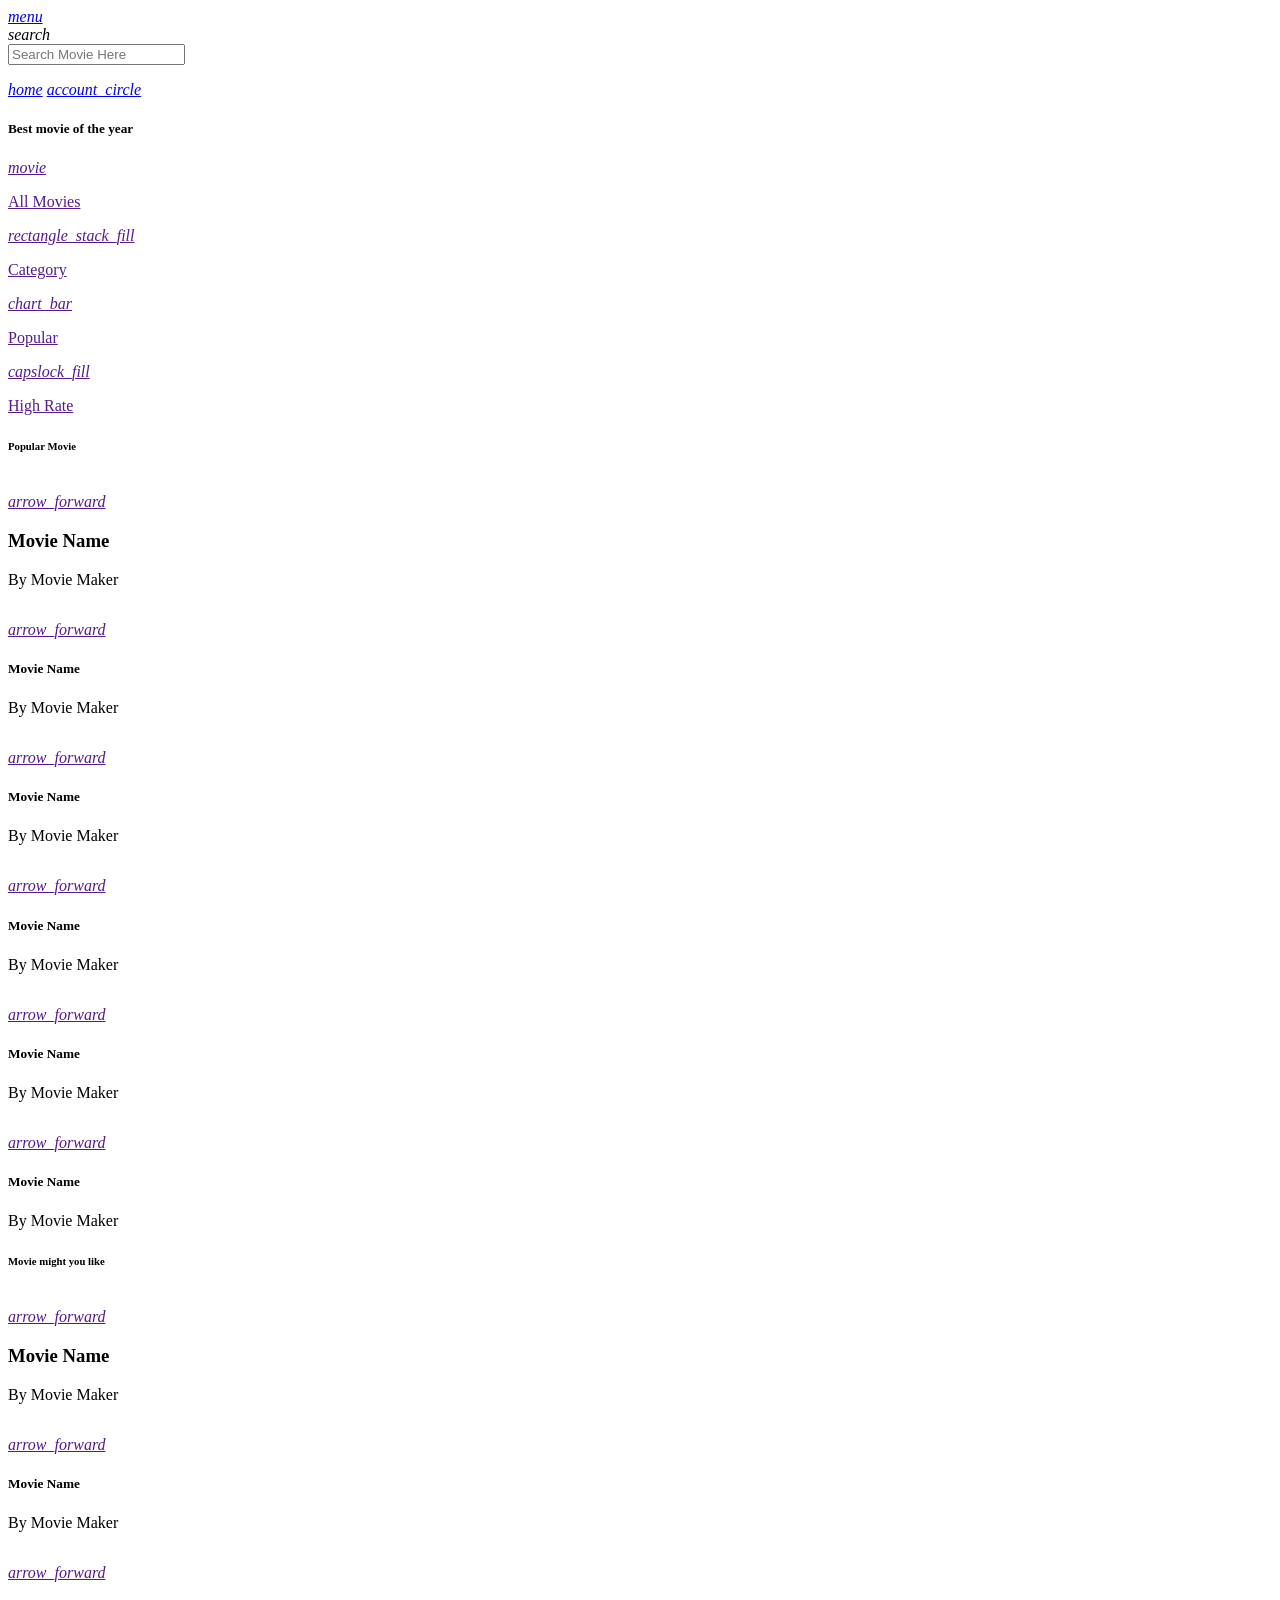
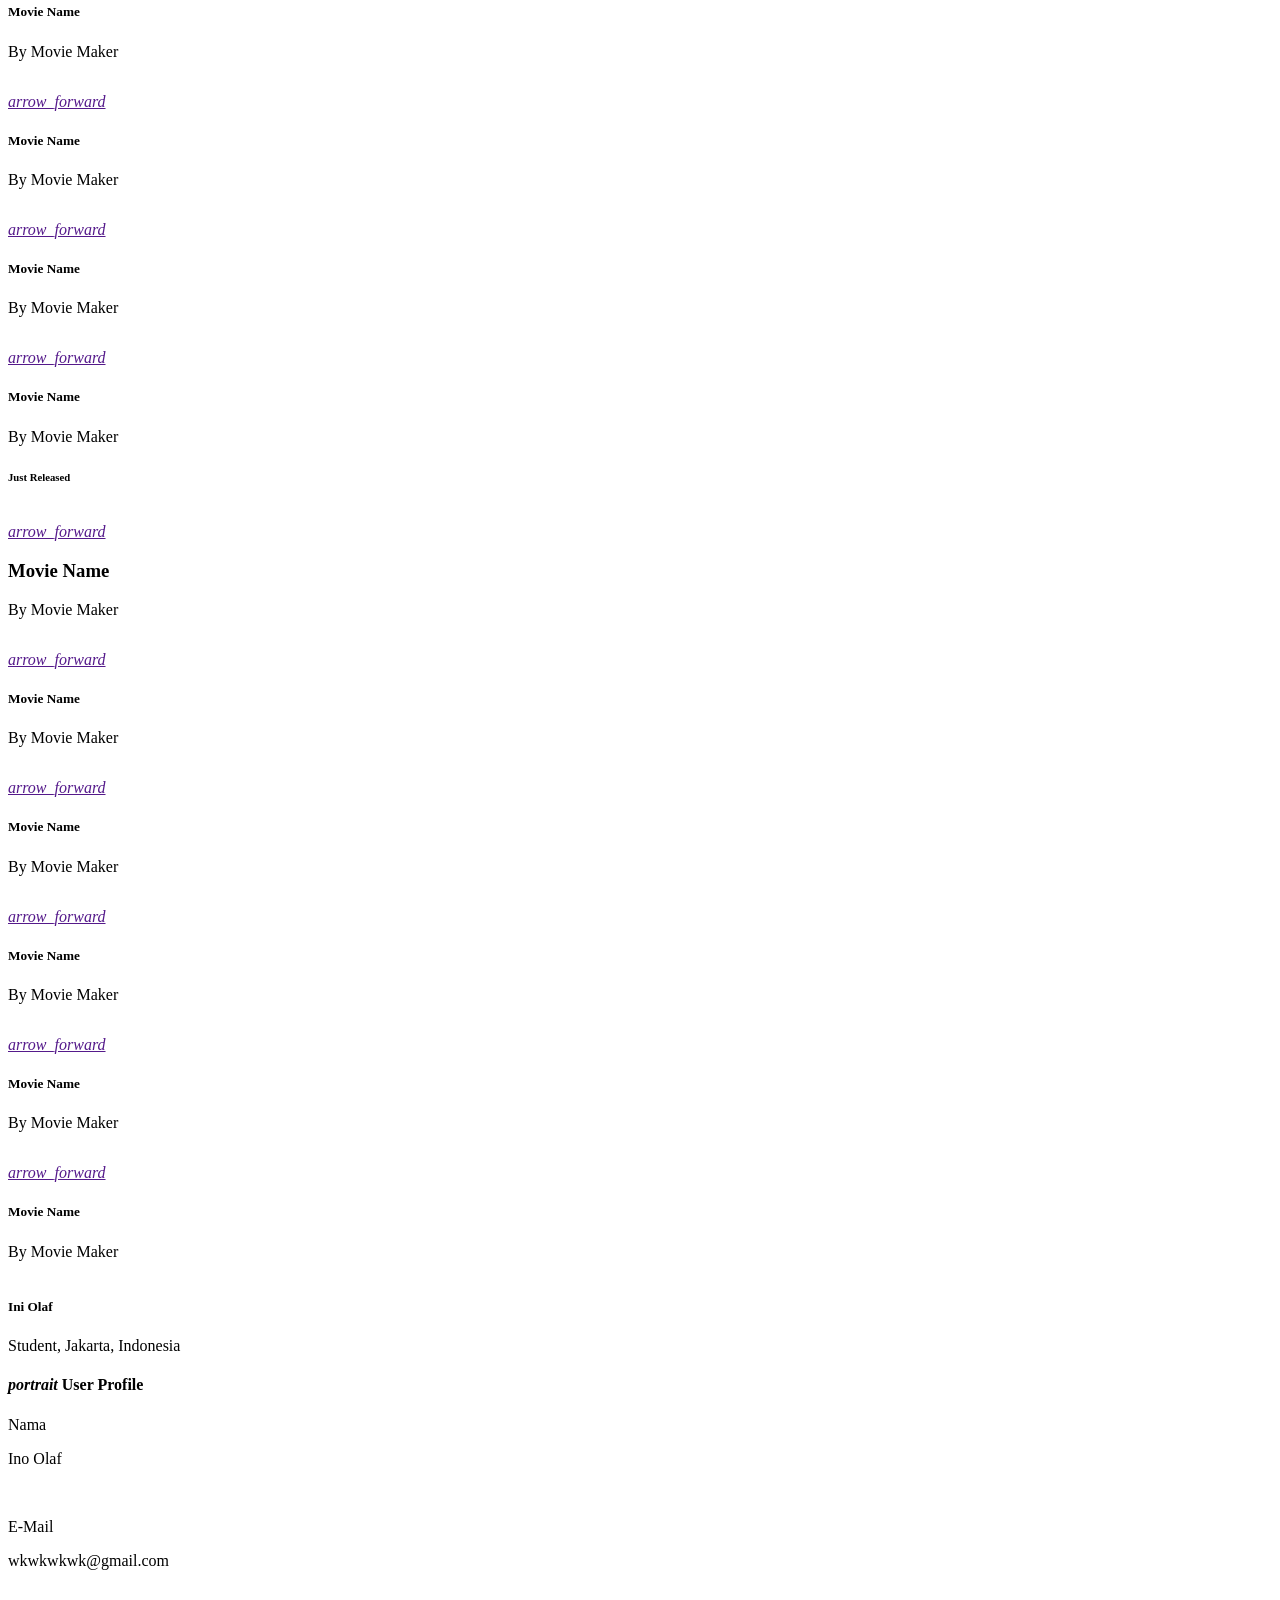
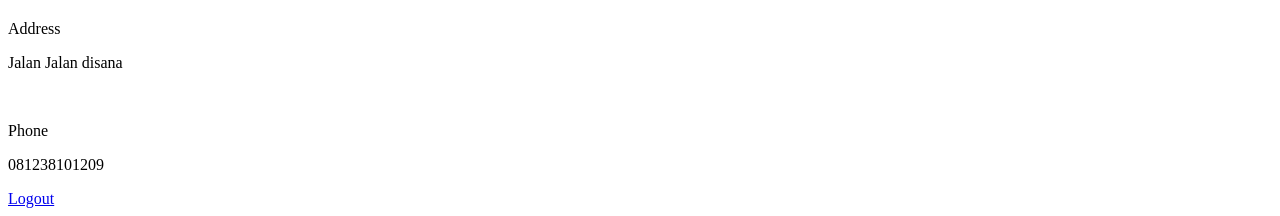
==== public/pages/home.html @ bbb671f6 "commited" ====
<body>
<div class="page page-homepage light" data-name="homepage">
    <div class="navbar">
        <div class="navbar-inner">
            <div class="left">
                <a href="#" class="link icon-only panel-open" data-panel="left">
                    <span class="new-notification"></span>
                    <i class="icon material-icons">menu</i>
                </a>
            </div>
            <div class="title"><img src="img/logo-header.png" alt="" class="header-logo"> </div>
            <div class="right">
                <a class="link icon-only searchbar-enable" data-searchbar=".searchbar-components">
                    <i class="icon material-icons">search</i>
                </a>
            </div>

            <form data-search-container=".components-list" data-search-in="a" class="searchbar searchbar-expandable searchbar-components searchbar-init">
                <div class="searchbar-inner">
                    <div class="searchbar-input-wrap">
                        <input type="search" placeholder="Search Movie Here" />
                        <i class="searchbar-icon"></i>
                        <span class="input-clear-button"></span>
                    </div>
                    <span class="searchbar-disable-button if-not-aurora"></span>
                </div>
            </form>
        </div>
    </div>
    <div class="toolbar tabbar toolbar-bottom o-visible">
        <div class="toolbar-inner o-visible tabs-max-width">
            <a href="#tab-1" class="tab-link tab-link-active"><i class="material-icons">home</i></a>
            <a href="#tab-2" class="tab-link"><i class="material-icons">account_circle</i></a>
        </div>
    </div>

    <div class="tabs">
        <div id="tab-1" class="page-content tab tab-active">
            <div class="block">
                <h5><strong>Best movie of the year</strong></h5>
                <div class="page-content" style="padding: 0px;">
                    <div data-pagination='{"el": ".swiper-pagination", "hideOnClick": true}' class="swiper-container swiper-init demo-swiper">
                      <div class="swiper-pagination"></div>
                      <div class="swiper-wrapper">
                        <a href="" class="swiper-slide text-align-center popup-open" data-popup=".best-movie">
                            <div class="swiper-slide card bg-template shadow mt-0 h-190" style="background-image: url(../img/lock.jpg);background-size: cover;"></div>
                        </a>
                        <a href="" class="swiper-slide text-align-center popup-open" data-popup=".best-movie">
                            <div class="swiper-slide card bg-template shadow mt-0 h-190" style="background-image: url(../img/lock.jpg);background-size: cover;"></div>
                        </a>
                        <a href="" class="swiper-slide text-align-center popup-open" data-popup=".best-movie">
                            <div class="swiper-slide card bg-template shadow mt-0 h-190" style="background-image: url(../img/lock.jpg);background-size: cover;"></div>
                        </a>
                        <a href="" class="swiper-slide text-align-center popup-open" data-popup=".best-movie">
                            <div class="swiper-slide card bg-template shadow mt-0 h-190" style="background-image: url(../img/lock.jpg);background-size: cover;"></div>
                        </a>
                        <a href="" class="swiper-slide text-align-center popup-open" data-popup=".best-movie">
                            <div class="swiper-slide card bg-template shadow mt-0 h-190" style="background-image: url(../img/lock.jpg);background-size: cover;"></div>
                        </a>
                      </div>
                    </div>
                  </div>
            </div>
            <div class="block">
                <div class="row">
                    <div class="swiper-container icon-slide swiper-init" data-space-between="0" data-slides-per-view="auto">
                        <div class="swiper-wrapper">
                            <a href="" class="swiper-slide text-align-center popup-open" data-popup=".movie">
                                <div class="avatar avatar-50 no-shadow border-0 link">
                                    <div class="overlay bg-template"></div>
                                    <i class="material-icons text-template">movie</i>
                                </div>
                                <p class="small mt-2">All Movies</p>
                            </a>
                            <a href="" class="swiper-slide text-align-center popup-open" data-popup=".categories">
                                <div class="avatar avatar-50 no-shadow border-0 link">
                                    <div class="overlay bg-template"></div>
                                    <i class="f7-icons">rectangle_stack_fill</i>
                                </div>
                                <p class="small mt-2">Category</p>
                            </a>
                            <a href="" class="swiper-slide text-align-center popup-open" data-popup=".popular">
                                <div class="avatar avatar-50 no-shadow border-0 link">
                                    <div class="overlay bg-template"></div>
                                    <i class="f7-icons">chart_bar</i>
                                </div>
                                <p class="small mt-2">Popular</p>
                            </a>
                            <a href="" class="swiper-slide text-align-center">
                                <div class="avatar avatar-50 no-shadow border-0 link popup-open" data-popup=".high-rate">
                                    <div class="overlay bg-template"></div>
                                    <i class="f7-icons">capslock_fill</i>
                                </div>
                                <p class="small mt-2">High Rate</p>
                            </a>
                        </div>
                        <div class="swiper-pagination"></div>
                    </div>
                </div>
            </div>
            <h6 class="block-title"><strong>Popular Movie</strong></h6>
                <div class="block">
                    <!-- Swiper -->
                    <div class="swiper-container news-slide swiper-init" data-pagination='{"el": ".swiper-pagination"}' data-space-between="20" data-slides-per-view="2">
                        <div class="swiper-wrapper">
                            <div class="swiper-slide">
                                <div class="card shadow-sm border-0 bg-dark text-white">
                                    <figure class="background">
                                        <img src="img/product2.jpg" alt="">
                                    </figure>
                                    <div class="card-content card-content-padding">
                                        <a href="" class="button button-rounded-36 shadow-sm button-fab button-fill color-default swiper-slide text-align-center popup-open" data-popup=".best-movie"><i class="material-icons md-18">arrow_forward</i></a>
                                        <h3 class="small mt-0">Movie Name</h3>
                                        <p class="text-mute small">By Movie Maker</p>
                                    </div>
                                </div>
                            </div>
                            <div class="swiper-slide">
                                <div class="card shadow-sm border-0 bg-dark text-white">
                                    <figure class="background">
                                        <img src="img/product3.jpg" alt="">
                                    </figure>
                                    <div class="card-content card-content-padding">
                                        <a href="" class="button button-rounded-36 shadow-sm button-fab button-fill color-default swiper-slide text-align-center popup-open" data-popup=".best-movie"><i class="material-icons md-18">arrow_forward</i></a>
                                        <h5 class="small mt-0">Movie Name</h5>
                                        <p class="text-mute small">By Movie Maker</p>
                                    </div>
                                </div>
                            </div>
                            <div class="swiper-slide">
                                <div class="card shadow-sm border-0 bg-dark text-white">
                                    <figure class="background">
                                        <img src="img/product2.jpg" alt="">
                                    </figure>
                                    <div class="card-content card-content-padding">
                                        <a href="" class="button button-rounded-36 shadow-sm button-fab button-fill color-default swiper-slide text-align-center popup-open" data-popup=".best-movie"><i class="material-icons md-18">arrow_forward</i></a>
                                        <h5 class="small mt-0">Movie Name</h5>
                                        <p class="text-mute small">By Movie Maker</p>
                                    </div>
                                </div>
                            </div>
                            <div class="swiper-slide">
                                <div class="card shadow-sm border-0 bg-dark text-white">
                                    <figure class="background">
                                        <img src="img/product3.jpg" alt="">
                                    </figure>
                                    <div class="card-content card-content-padding">
                                        <a href="" class="button button-rounded-36 shadow-sm button-fab button-fill color-default swiper-slide text-align-center popup-open" data-popup=".best-movie"><i class="material-icons md-18">arrow_forward</i></a>
                                        <h5 class="small mt-0">Movie Name</h5>
                                        <p class="text-mute small">By Movie Maker</p>
                                    </div>
                                </div>
                            </div>
                            <div class="swiper-slide">
                                <div class="card shadow-sm border-0 bg-dark text-white">
                                    <figure class="background">
                                        <img src="img/product2.jpg" alt="">
                                    </figure>
                                    <div class="card-content card-content-padding">
                                        <a href="" class="button button-rounded-36 shadow-sm button-fab button-fill color-default swiper-slide text-align-center popup-open" data-popup=".best-movie"><i class="material-icons md-18">arrow_forward</i></a>
                                        <h5 class="small mt-0">Movie Name</h5>
                                        <p class="text-mute small">By Movie Maker</p>
                                    </div>
                                </div>
                            </div>
                            <div class="swiper-slide">
                                <div class="card shadow-sm border-0 bg-dark text-white">
                                    <figure class="background">
                                        <img src="img/product3.jpg" alt="">
                                    </figure>
                                    <div class="card-content card-content-padding">
                                        <a href="" class="button button-rounded-36 shadow-sm button-fab button-fill color-default swiper-slide text-align-center popup-open" data-popup=".best-movie"><i class="material-icons md-18">arrow_forward</i></a>
                                        <h5 class="small mt-0">Movie Name</h5>
                                        <p class="text-mute small">By Movie Maker</p>
                                    </div>
                                </div>
                            </div>
                        </div>
                        <!-- Add Pagination -->
                        <div class="swiper-pagination"></div>
                    </div>
                </div>
            <h6 class="block-title"><strong>Movie might you like</strong></h6>
                <div class="block">
                    <!-- Swiper -->
                    <div class="swiper-container news-slide swiper-init" data-pagination='{"el": ".swiper-pagination"}' data-space-between="20" data-slides-per-view="2">
                        <div class="swiper-wrapper">
                            <div class="swiper-slide">
                                <div class="card shadow-sm border-0 bg-dark text-white">
                                    <figure class="background">
                                        <img src="img/product2.jpg" alt="">
                                    </figure>
                                    <div class="card-content card-content-padding">
                                        <a href="" class="button button-rounded-36 shadow-sm button-fab button-fill color-default swiper-slide text-align-center popup-open" data-popup=".best-movie"><i class="material-icons md-18">arrow_forward</i></a>
                                        <h3 class="small mt-0">Movie Name</h3>
                                        <p class="text-mute small">By Movie Maker</p>
                                    </div>
                                </div>
                            </div>
                            <div class="swiper-slide">
                                <div class="card shadow-sm border-0 bg-dark text-white">
                                    <figure class="background">
                                        <img src="img/product3.jpg" alt="">
                                    </figure>
                                    <div class="card-content card-content-padding">
                                        <a href="" class="button button-rounded-36 shadow-sm button-fab button-fill color-default swiper-slide text-align-center popup-open" data-popup=".best-movie"><i class="material-icons md-18">arrow_forward</i></a>
                                        <h5 class="small mt-0">Movie Name</h5>
                                        <p class="text-mute small">By Movie Maker</p>
                                    </div>
                                </div>
                            </div>
                            <div class="swiper-slide">
                                <div class="card shadow-sm border-0 bg-dark text-white">
                                    <figure class="background">
                                        <img src="img/product2.jpg" alt="">
                                    </figure>
                                    <div class="card-content card-content-padding">
                                        <a href="" class="button button-rounded-36 shadow-sm button-fab button-fill color-default swiper-slide text-align-center popup-open" data-popup=".best-movie"><i class="material-icons md-18">arrow_forward</i></a>
                                        <h5 class="small mt-0">Movie Name</h5>
                                        <p class="text-mute small">By Movie Maker</p>
                                    </div>
                                </div>
                            </div>
                            <div class="swiper-slide">
                                <div class="card shadow-sm border-0 bg-dark text-white">
                                    <figure class="background">
                                        <img src="img/product3.jpg" alt="">
                                    </figure>
                                    <div class="card-content card-content-padding">
                                        <a href="" class="button button-rounded-36 shadow-sm button-fab button-fill color-default swiper-slide text-align-center popup-open" data-popup=".best-movie"><i class="material-icons md-18">arrow_forward</i></a>
                                        <h5 class="small mt-0">Movie Name</h5>
                                        <p class="text-mute small">By Movie Maker</p>
                                    </div>
                                </div>
                            </div>
                            <div class="swiper-slide">
                                <div class="card shadow-sm border-0 bg-dark text-white">
                                    <figure class="background">
                                        <img src="img/product2.jpg" alt="">
                                    </figure>
                                    <div class="card-content card-content-padding">
                                        <a href="" class="button button-rounded-36 shadow-sm button-fab button-fill color-default swiper-slide text-align-center popup-open" data-popup=".best-movie"><i class="material-icons md-18">arrow_forward</i></a>
                                        <h5 class="small mt-0">Movie Name</h5>
                                        <p class="text-mute small">By Movie Maker</p>
                                    </div>
                                </div>
                            </div>
                            <div class="swiper-slide">
                                <div class="card shadow-sm border-0 bg-dark text-white">
                                    <figure class="background">
                                        <img src="img/product3.jpg" alt="">
                                    </figure>
                                    <div class="card-content card-content-padding">
                                        <a href="" class="button button-rounded-36 shadow-sm button-fab button-fill color-default swiper-slide text-align-center popup-open" data-popup=".best-movie"><i class="material-icons md-18">arrow_forward</i></a>
                                        <h5 class="small mt-0">Movie Name</h5>
                                        <p class="text-mute small">By Movie Maker</p>
                                    </div>
                                </div>
                            </div>
                        </div>
                        <!-- Add Pagination -->
                        <div class="swiper-pagination"></div>
                    </div>
                </div>
            <h6 class="block-title"><strong>Just Released</strong></h6>
            <div class="block">
                <!-- Swiper -->
                <div class="swiper-container news-slide swiper-init" data-pagination='{"el": ".swiper-pagination"}' data-space-between="20" data-slides-per-view="2">
                    <div class="swiper-wrapper">
                        <div class="swiper-slide">
                            <div class="card shadow-sm border-0 bg-dark text-white">
                                <figure class="background">
                                    <img src="img/product2.jpg" alt="">
                                </figure>
                                <div class="card-content card-content-padding">
                                    <a href="" class="button button-rounded-36 shadow-sm button-fab button-fill color-default swiper-slide text-align-center popup-open" data-popup=".best-movie"><i class="material-icons md-18">arrow_forward</i></a>
                                    <h3 class="small mt-0">Movie Name</h3>
                                    <p class="text-mute small">By Movie Maker</p>
                                </div>
                            </div>
                        </div>
                        <div class="swiper-slide">
                            <div class="card shadow-sm border-0 bg-dark text-white">
                                <figure class="background">
                                    <img src="img/product3.jpg" alt="">
                                </figure>
                                <div class="card-content card-content-padding">
                                    <a href="" class="button button-rounded-36 shadow-sm button-fab button-fill color-default swiper-slide text-align-center popup-open" data-popup=".best-movie"><i class="material-icons md-18">arrow_forward</i></a>
                                    <h5 class="small mt-0">Movie Name</h5>
                                    <p class="text-mute small">By Movie Maker</p>
                                </div>
                            </div>
                        </div>
                        <div class="swiper-slide">
                            <div class="card shadow-sm border-0 bg-dark text-white">
                                <figure class="background">
                                    <img src="img/product2.jpg" alt="">
                                </figure>
                                <div class="card-content card-content-padding">
                                    <a href="" class="button button-rounded-36 shadow-sm button-fab button-fill color-default swiper-slide text-align-center popup-open" data-popup=".best-movie"><i class="material-icons md-18">arrow_forward</i></a>
                                    <h5 class="small mt-0">Movie Name</h5>
                                    <p class="text-mute small">By Movie Maker</p>
                                </div>
                            </div>
                        </div>
                        <div class="swiper-slide">
                            <div class="card shadow-sm border-0 bg-dark text-white">
                                <figure class="background">
                                    <img src="img/product3.jpg" alt="">
                                </figure>
                                <div class="card-content card-content-padding">
                                    <a href="" class="button button-rounded-36 shadow-sm button-fab button-fill color-default swiper-slide text-align-center popup-open" data-popup=".best-movie"><i class="material-icons md-18">arrow_forward</i></a>
                                    <h5 class="small mt-0">Movie Name</h5>
                                    <p class="text-mute small">By Movie Maker</p>
                                </div>
                            </div>
                        </div>
                        <div class="swiper-slide">
                            <div class="card shadow-sm border-0 bg-dark text-white">
                                <figure class="background">
                                    <img src="img/product2.jpg" alt="">
                                </figure>
                                <div class="card-content card-content-padding">
                                    <a href="" class="button button-rounded-36 shadow-sm button-fab button-fill color-default swiper-slide text-align-center popup-open" data-popup=".best-movie"><i class="material-icons md-18">arrow_forward</i></a>
                                    <h5 class="small mt-0">Movie Name</h5>
                                    <p class="text-mute small">By Movie Maker</p>
                                </div>
                            </div>
                        </div>
                        <div class="swiper-slide">
                            <div class="card shadow-sm border-0 bg-dark text-white">
                                <figure class="background">
                                    <img src="img/product3.jpg" alt="">
                                </figure>
                                <div class="card-content card-content-padding">
                                    <a href="" class="button button-rounded-36 shadow-sm button-fab button-fill color-default swiper-slide text-align-center popup-open" data-popup=".best-movie"><i class="material-icons md-18">arrow_forward</i></a>
                                    <h5 class="small mt-0">Movie Name</h5>
                                    <p class="text-mute small">By Movie Maker</p>
                                </div>
                            </div>
                        </div>
                    </div>
                    <!-- Add Pagination -->
                    <div class="swiper-pagination"></div>
                </div>
            </div>
        </div>
        <div id="tab-2" class="page-content tab">
            <div class="block">
                <div class="card bg-template shadow mt-4 h-190">
                    <div class="card-content card-content-padding">
                        <div class="row">
                            <div class="col-auto">
                                <figure class="avatar avatar-60"><img src="img/user1.png" alt=""></figure>
                            </div>
                            <div class="col pl-0 align-self-center">
                                <h5 class="mb-1 mt-0">Ini Olaf</h5>
                                <p class="text-mute small my-0">Student, Jakarta, Indonesia</p>
                            </div>
                        </div>
                    </div>
                </div>
            </div>
            <div class="block top-124">
                <div class="card mb-0 shadow">
                    <div class="card-content border-bottom">
                        <div class="row">
                            <div class="col"></div>
                            <div class="col-auto">
                                <h4><i class="material-icons">portrait</i> User Profile</h4>
                            </div>
                            <div class="col"></div>
                        </div>
                    </div>
                    <div class="card-content card-content-padding bg-none">
                        <div class="row">
                            <div class="col text-align-left">
                                <p>Nama</p>
                            </div>
                            <div class="col border-left-dotted">
                                <p>Ino Olaf</p>
                            </div>
                        </div>
                        <br>
                        <div class="row">
                            <div class="col text-align-left">
                                <p>E-Mail</p>
                            </div>
                            <div class="col border-left-dotted">
                                <p>wkwkwkwk@gmail.com</p>
                            </div>
                        </div>
                        <br>
                        <div class="row">
                            <div class="col text-align-left">
                                <p>Address</p>
                            </div>
                            <div class="col border-left-dotted">
                                <p>Jalan Jalan disana</p>
                            </div>
                        </div>
                        <br>
                        <div class="row">
                            <div class="col text-align-left">
                                <p>Phone</p>
                            </div>
                            <div class="col border-left-dotted">
                                <p>081238101209</p>
                            </div>
                        </div>
                    </div>
                </div>
            </div>
            <div class="block">
                <a href="/signin/" class="button button-raised button-fill button-large button-round color-default">Logout</a>
            </div>
        </div>
    </div>
</div>
</body>
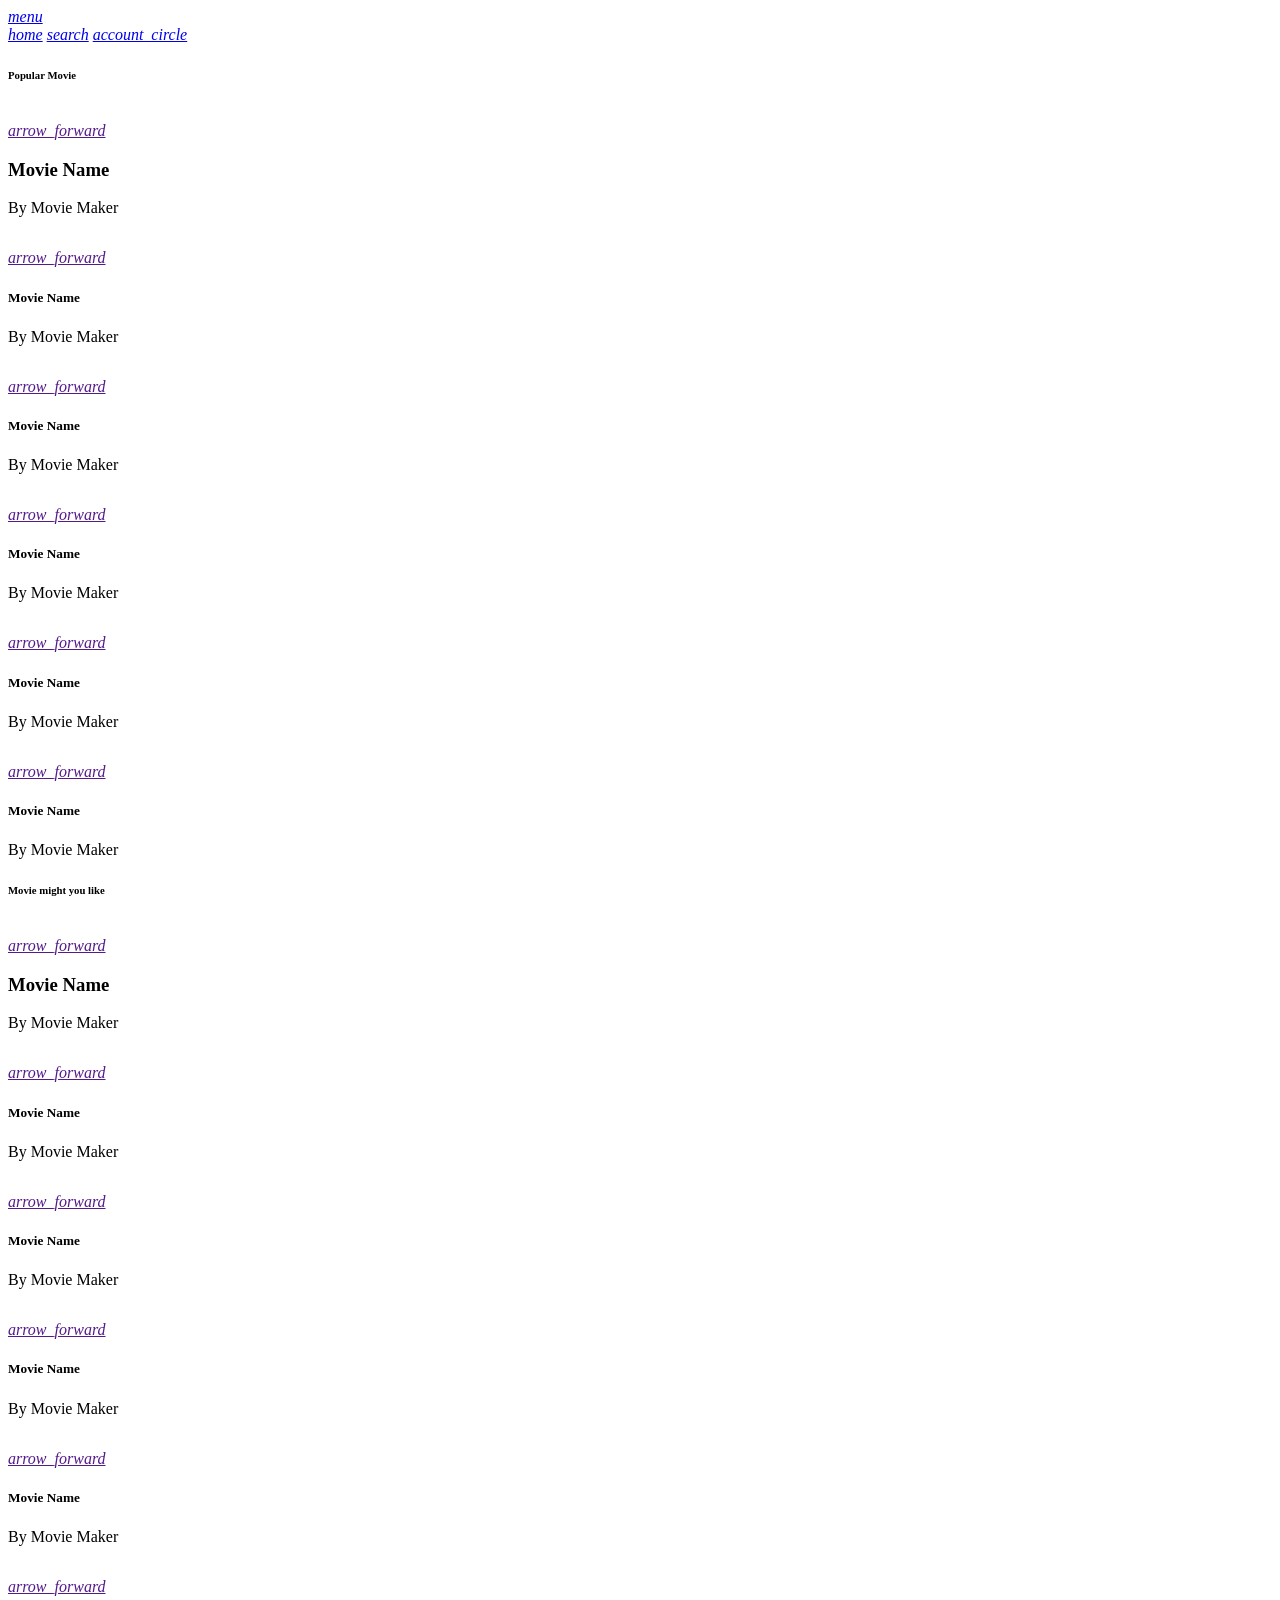
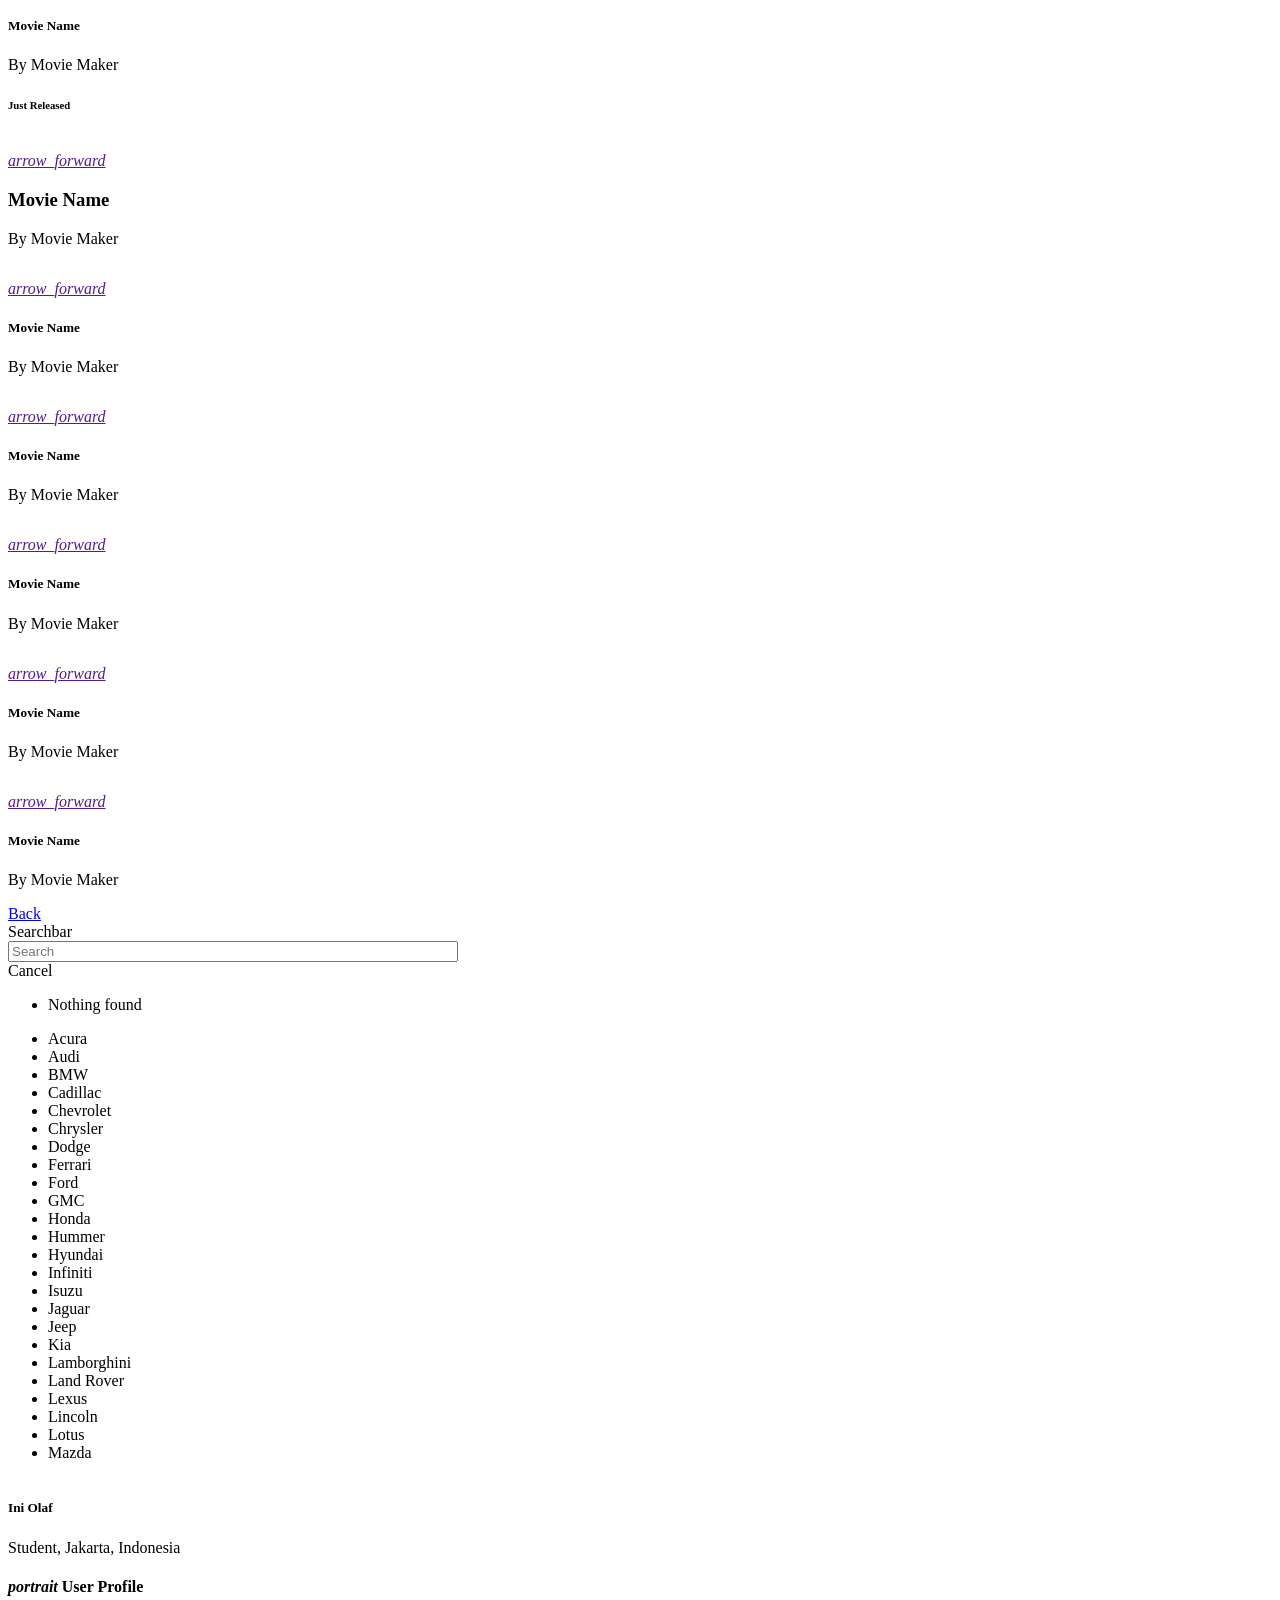
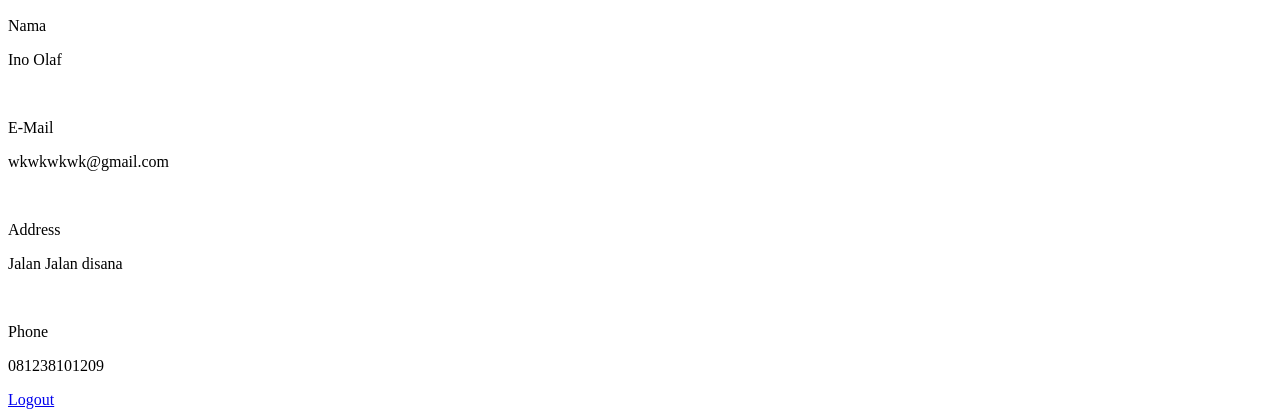
==== commit 43873960: "commited" ====
--- a/public/pages/home.html
+++ b/public/pages/home.html
@@ -1,3 +1,4 @@
+
 <body>
 <div class="page page-homepage light" data-name="homepage">
     <div class="navbar">
@@ -9,94 +10,25 @@
                 </a>
             </div>
             <div class="title"><img src="img/logo-header.png" alt="" class="header-logo"> </div>
-            <div class="right">
-                <a class="link icon-only searchbar-enable" data-searchbar=".searchbar-components">
-                    <i class="icon material-icons">search</i>
-                </a>
-            </div>
-
-            <form data-search-container=".components-list" data-search-in="a" class="searchbar searchbar-expandable searchbar-components searchbar-init">
-                <div class="searchbar-inner">
-                    <div class="searchbar-input-wrap">
-                        <input type="search" placeholder="Search Movie Here" />
-                        <i class="searchbar-icon"></i>
-                        <span class="input-clear-button"></span>
-                    </div>
-                    <span class="searchbar-disable-button if-not-aurora"></span>
-                </div>
-            </form>
+            
         </div>
     </div>
     <div class="toolbar tabbar toolbar-bottom o-visible">
         <div class="toolbar-inner o-visible tabs-max-width">
             <a href="#tab-1" class="tab-link tab-link-active"><i class="material-icons">home</i></a>
-            <a href="#tab-2" class="tab-link"><i class="material-icons">account_circle</i></a>
+            <a href="#tab-2" class="tab-link"><i class="material-icons">search</i></a>
+            <a href="#tab-3" class="tab-link"><i class="material-icons">account_circle</i></a>
         </div>
     </div>
 
     <div class="tabs">
         <div id="tab-1" class="page-content tab tab-active">
             <div class="block">
-                <h5><strong>Best movie of the year</strong></h5>
                 <div class="page-content" style="padding: 0px;">
-                    <div data-pagination='{"el": ".swiper-pagination", "hideOnClick": true}' class="swiper-container swiper-init demo-swiper">
-                      <div class="swiper-pagination"></div>
-                      <div class="swiper-wrapper">
                         <a href="" class="swiper-slide text-align-center popup-open" data-popup=".best-movie">
-                            <div class="swiper-slide card bg-template shadow mt-0 h-190" style="background-image: url(../img/lock.jpg);background-size: cover;"></div>
+                            <div class="swiper-slide card bg-template shadow pt-0 h-190" style="background-image: url(../img/lock.jpg);background-size: cover;"></div>
                         </a>
-                        <a href="" class="swiper-slide text-align-center popup-open" data-popup=".best-movie">
-                            <div class="swiper-slide card bg-template shadow mt-0 h-190" style="background-image: url(../img/lock.jpg);background-size: cover;"></div>
-                        </a>
-                        <a href="" class="swiper-slide text-align-center popup-open" data-popup=".best-movie">
-                            <div class="swiper-slide card bg-template shadow mt-0 h-190" style="background-image: url(../img/lock.jpg);background-size: cover;"></div>
-                        </a>
-                        <a href="" class="swiper-slide text-align-center popup-open" data-popup=".best-movie">
-                            <div class="swiper-slide card bg-template shadow mt-0 h-190" style="background-image: url(../img/lock.jpg);background-size: cover;"></div>
-                        </a>
-                        <a href="" class="swiper-slide text-align-center popup-open" data-popup=".best-movie">
-                            <div class="swiper-slide card bg-template shadow mt-0 h-190" style="background-image: url(../img/lock.jpg);background-size: cover;"></div>
-                        </a>
-                      </div>
-                    </div>
                   </div>
-            </div>
-            <div class="block">
-                <div class="row">
-                    <div class="swiper-container icon-slide swiper-init" data-space-between="0" data-slides-per-view="auto">
-                        <div class="swiper-wrapper">
-                            <a href="" class="swiper-slide text-align-center popup-open" data-popup=".movie">
-                                <div class="avatar avatar-50 no-shadow border-0 link">
-                                    <div class="overlay bg-template"></div>
-                                    <i class="material-icons text-template">movie</i>
-                                </div>
-                                <p class="small mt-2">All Movies</p>
-                            </a>
-                            <a href="" class="swiper-slide text-align-center popup-open" data-popup=".categories">
-                                <div class="avatar avatar-50 no-shadow border-0 link">
-                                    <div class="overlay bg-template"></div>
-                                    <i class="f7-icons">rectangle_stack_fill</i>
-                                </div>
-                                <p class="small mt-2">Category</p>
-                            </a>
-                            <a href="" class="swiper-slide text-align-center popup-open" data-popup=".popular">
-                                <div class="avatar avatar-50 no-shadow border-0 link">
-                                    <div class="overlay bg-template"></div>
-                                    <i class="f7-icons">chart_bar</i>
-                                </div>
-                                <p class="small mt-2">Popular</p>
-                            </a>
-                            <a href="" class="swiper-slide text-align-center">
-                                <div class="avatar avatar-50 no-shadow border-0 link popup-open" data-popup=".high-rate">
-                                    <div class="overlay bg-template"></div>
-                                    <i class="f7-icons">capslock_fill</i>
-                                </div>
-                                <p class="small mt-2">High Rate</p>
-                            </a>
-                        </div>
-                        <div class="swiper-pagination"></div>
-                    </div>
-                </div>
             </div>
             <h6 class="block-title"><strong>Popular Movie</strong></h6>
                 <div class="block">
@@ -108,8 +40,9 @@
                                     <figure class="background">
                                         <img src="img/product2.jpg" alt="">
                                     </figure>
-                                    <div class="card-content card-content-padding">
-                                        <a href="" class="button button-rounded-36 shadow-sm button-fab button-fill color-default swiper-slide text-align-center popup-open" data-popup=".best-movie"><i class="material-icons md-18">arrow_forward</i></a>
+                                    <!-- button button-rounded-36 shadow-sm button-fab button-fill color-default -->
+                                    <div class="card-content card-content-padding">
+                                        <a href="" class="button button-rounded-36 button-fab shadow-sm button-fill color-default popup-open" data-popup=".best-movie"><i class="material-icons md-18">arrow_forward</i></a>
                                         <h3 class="small mt-0">Movie Name</h3>
                                         <p class="text-mute small">By Movie Maker</p>
                                     </div>
@@ -121,7 +54,7 @@
                                         <img src="img/product3.jpg" alt="">
                                     </figure>
                                     <div class="card-content card-content-padding">
-                                        <a href="" class="button button-rounded-36 shadow-sm button-fab button-fill color-default swiper-slide text-align-center popup-open" data-popup=".best-movie"><i class="material-icons md-18">arrow_forward</i></a>
+                                        <a href="" class="button button-rounded-36 shadow-sm button-fab button-fill color-default text-align-center popup-open" data-popup=".best-movie"><i class="material-icons md-18">arrow_forward</i></a>
                                         <h5 class="small mt-0">Movie Name</h5>
                                         <p class="text-mute small">By Movie Maker</p>
                                     </div>
@@ -133,7 +66,7 @@
                                         <img src="img/product2.jpg" alt="">
                                     </figure>
                                     <div class="card-content card-content-padding">
-                                        <a href="" class="button button-rounded-36 shadow-sm button-fab button-fill color-default swiper-slide text-align-center popup-open" data-popup=".best-movie"><i class="material-icons md-18">arrow_forward</i></a>
+                                        <a href="" class="button button-rounded-36 shadow-sm button-fab button-fill color-default text-align-center popup-open" data-popup=".best-movie"><i class="material-icons md-18">arrow_forward</i></a>
                                         <h5 class="small mt-0">Movie Name</h5>
                                         <p class="text-mute small">By Movie Maker</p>
                                     </div>
@@ -145,7 +78,7 @@
                                         <img src="img/product3.jpg" alt="">
                                     </figure>
                                     <div class="card-content card-content-padding">
-                                        <a href="" class="button button-rounded-36 shadow-sm button-fab button-fill color-default swiper-slide text-align-center popup-open" data-popup=".best-movie"><i class="material-icons md-18">arrow_forward</i></a>
+                                        <a href="" class="button button-rounded-36 shadow-sm button-fab button-fill color-default text-align-center popup-open" data-popup=".best-movie"><i class="material-icons md-18">arrow_forward</i></a>
                                         <h5 class="small mt-0">Movie Name</h5>
                                         <p class="text-mute small">By Movie Maker</p>
                                     </div>
@@ -157,7 +90,7 @@
                                         <img src="img/product2.jpg" alt="">
                                     </figure>
                                     <div class="card-content card-content-padding">
-                                        <a href="" class="button button-rounded-36 shadow-sm button-fab button-fill color-default swiper-slide text-align-center popup-open" data-popup=".best-movie"><i class="material-icons md-18">arrow_forward</i></a>
+                                        <a href="" class="button button-rounded-36 shadow-sm button-fab button-fill color-default text-align-center popup-open" data-popup=".best-movie"><i class="material-icons md-18">arrow_forward</i></a>
                                         <h5 class="small mt-0">Movie Name</h5>
                                         <p class="text-mute small">By Movie Maker</p>
                                     </div>
@@ -169,7 +102,7 @@
                                         <img src="img/product3.jpg" alt="">
                                     </figure>
                                     <div class="card-content card-content-padding">
-                                        <a href="" class="button button-rounded-36 shadow-sm button-fab button-fill color-default swiper-slide text-align-center popup-open" data-popup=".best-movie"><i class="material-icons md-18">arrow_forward</i></a>
+                                        <a href="" class="button button-rounded-36 shadow-sm button-fab button-fill color-default text-align-center popup-open" data-popup=".best-movie"><i class="material-icons md-18">arrow_forward</i></a>
                                         <h5 class="small mt-0">Movie Name</h5>
                                         <p class="text-mute small">By Movie Maker</p>
                                     </div>
@@ -191,7 +124,7 @@
                                         <img src="img/product2.jpg" alt="">
                                     </figure>
                                     <div class="card-content card-content-padding">
-                                        <a href="" class="button button-rounded-36 shadow-sm button-fab button-fill color-default swiper-slide text-align-center popup-open" data-popup=".best-movie"><i class="material-icons md-18">arrow_forward</i></a>
+                                        <a href="" class="button button-rounded-36 shadow-sm button-fab button-fill color-default text-align-center popup-open" data-popup=".best-movie"><i class="material-icons md-18">arrow_forward</i></a>
                                         <h3 class="small mt-0">Movie Name</h3>
                                         <p class="text-mute small">By Movie Maker</p>
                                     </div>
@@ -203,7 +136,7 @@
                                         <img src="img/product3.jpg" alt="">
                                     </figure>
                                     <div class="card-content card-content-padding">
-                                        <a href="" class="button button-rounded-36 shadow-sm button-fab button-fill color-default swiper-slide text-align-center popup-open" data-popup=".best-movie"><i class="material-icons md-18">arrow_forward</i></a>
+                                        <a href="" class="button button-rounded-36 shadow-sm button-fab button-fill color-default text-align-center popup-open" data-popup=".best-movie"><i class="material-icons md-18">arrow_forward</i></a>
                                         <h5 class="small mt-0">Movie Name</h5>
                                         <p class="text-mute small">By Movie Maker</p>
                                     </div>
@@ -215,7 +148,7 @@
                                         <img src="img/product2.jpg" alt="">
                                     </figure>
                                     <div class="card-content card-content-padding">
-                                        <a href="" class="button button-rounded-36 shadow-sm button-fab button-fill color-default swiper-slide text-align-center popup-open" data-popup=".best-movie"><i class="material-icons md-18">arrow_forward</i></a>
+                                        <a href="" class="button button-rounded-36 shadow-sm button-fab button-fill color-default text-align-center popup-open" data-popup=".best-movie"><i class="material-icons md-18">arrow_forward</i></a>
                                         <h5 class="small mt-0">Movie Name</h5>
                                         <p class="text-mute small">By Movie Maker</p>
                                     </div>
@@ -227,7 +160,7 @@
                                         <img src="img/product3.jpg" alt="">
                                     </figure>
                                     <div class="card-content card-content-padding">
-                                        <a href="" class="button button-rounded-36 shadow-sm button-fab button-fill color-default swiper-slide text-align-center popup-open" data-popup=".best-movie"><i class="material-icons md-18">arrow_forward</i></a>
+                                        <a href="" class="button button-rounded-36 shadow-sm button-fab button-fill color-default text-align-center popup-open" data-popup=".best-movie"><i class="material-icons md-18">arrow_forward</i></a>
                                         <h5 class="small mt-0">Movie Name</h5>
                                         <p class="text-mute small">By Movie Maker</p>
                                     </div>
@@ -239,7 +172,7 @@
                                         <img src="img/product2.jpg" alt="">
                                     </figure>
                                     <div class="card-content card-content-padding">
-                                        <a href="" class="button button-rounded-36 shadow-sm button-fab button-fill color-default swiper-slide text-align-center popup-open" data-popup=".best-movie"><i class="material-icons md-18">arrow_forward</i></a>
+                                        <a href="" class="button button-rounded-36 shadow-sm button-fab button-fill color-default text-align-center popup-open" data-popup=".best-movie"><i class="material-icons md-18">arrow_forward</i></a>
                                         <h5 class="small mt-0">Movie Name</h5>
                                         <p class="text-mute small">By Movie Maker</p>
                                     </div>
@@ -251,7 +184,7 @@
                                         <img src="img/product3.jpg" alt="">
                                     </figure>
                                     <div class="card-content card-content-padding">
-                                        <a href="" class="button button-rounded-36 shadow-sm button-fab button-fill color-default swiper-slide text-align-center popup-open" data-popup=".best-movie"><i class="material-icons md-18">arrow_forward</i></a>
+                                        <a href="" class="button button-rounded-36 shadow-sm button-fab button-fill color-default text-align-center popup-open" data-popup=".best-movie"><i class="material-icons md-18">arrow_forward</i></a>
                                         <h5 class="small mt-0">Movie Name</h5>
                                         <p class="text-mute small">By Movie Maker</p>
                                     </div>
@@ -273,7 +206,7 @@
                                     <img src="img/product2.jpg" alt="">
                                 </figure>
                                 <div class="card-content card-content-padding">
-                                    <a href="" class="button button-rounded-36 shadow-sm button-fab button-fill color-default swiper-slide text-align-center popup-open" data-popup=".best-movie"><i class="material-icons md-18">arrow_forward</i></a>
+                                    <a href="" class="button button-rounded-36 shadow-sm button-fab button-fill color-default text-align-center popup-open" data-popup=".best-movie"><i class="material-icons md-18">arrow_forward</i></a>
                                     <h3 class="small mt-0">Movie Name</h3>
                                     <p class="text-mute small">By Movie Maker</p>
                                 </div>
@@ -285,7 +218,7 @@
                                     <img src="img/product3.jpg" alt="">
                                 </figure>
                                 <div class="card-content card-content-padding">
-                                    <a href="" class="button button-rounded-36 shadow-sm button-fab button-fill color-default swiper-slide text-align-center popup-open" data-popup=".best-movie"><i class="material-icons md-18">arrow_forward</i></a>
+                                    <a href="" class="button button-rounded-36 shadow-sm button-fab button-fill color-default text-align-center popup-open" data-popup=".best-movie"><i class="material-icons md-18">arrow_forward</i></a>
                                     <h5 class="small mt-0">Movie Name</h5>
                                     <p class="text-mute small">By Movie Maker</p>
                                 </div>
@@ -297,7 +230,7 @@
                                     <img src="img/product2.jpg" alt="">
                                 </figure>
                                 <div class="card-content card-content-padding">
-                                    <a href="" class="button button-rounded-36 shadow-sm button-fab button-fill color-default swiper-slide text-align-center popup-open" data-popup=".best-movie"><i class="material-icons md-18">arrow_forward</i></a>
+                                    <a href="" class="button button-rounded-36 shadow-sm button-fab button-fill color-default text-align-center popup-open" data-popup=".best-movie"><i class="material-icons md-18">arrow_forward</i></a>
                                     <h5 class="small mt-0">Movie Name</h5>
                                     <p class="text-mute small">By Movie Maker</p>
                                 </div>
@@ -309,7 +242,7 @@
                                     <img src="img/product3.jpg" alt="">
                                 </figure>
                                 <div class="card-content card-content-padding">
-                                    <a href="" class="button button-rounded-36 shadow-sm button-fab button-fill color-default swiper-slide text-align-center popup-open" data-popup=".best-movie"><i class="material-icons md-18">arrow_forward</i></a>
+                                    <a href="" class="button button-rounded-36 shadow-sm button-fab button-fill color-default text-align-center popup-open" data-popup=".best-movie"><i class="material-icons md-18">arrow_forward</i></a>
                                     <h5 class="small mt-0">Movie Name</h5>
                                     <p class="text-mute small">By Movie Maker</p>
                                 </div>
@@ -321,7 +254,7 @@
                                     <img src="img/product2.jpg" alt="">
                                 </figure>
                                 <div class="card-content card-content-padding">
-                                    <a href="" class="button button-rounded-36 shadow-sm button-fab button-fill color-default swiper-slide text-align-center popup-open" data-popup=".best-movie"><i class="material-icons md-18">arrow_forward</i></a>
+                                    <a href="" class="button button-rounded-36 shadow-sm button-fab button-fill color-default text-align-center popup-open" data-popup=".best-movie"><i class="material-icons md-18">arrow_forward</i></a>
                                     <h5 class="small mt-0">Movie Name</h5>
                                     <p class="text-mute small">By Movie Maker</p>
                                 </div>
@@ -333,7 +266,7 @@
                                     <img src="img/product3.jpg" alt="">
                                 </figure>
                                 <div class="card-content card-content-padding">
-                                    <a href="" class="button button-rounded-36 shadow-sm button-fab button-fill color-default swiper-slide text-align-center popup-open" data-popup=".best-movie"><i class="material-icons md-18">arrow_forward</i></a>
+                                    <a href="" class="button button-rounded-36 shadow-sm button-fab button-fill color-default text-align-center popup-open" data-popup=".best-movie"><i class="material-icons md-18">arrow_forward</i></a>
                                     <h5 class="small mt-0">Movie Name</h5>
                                     <p class="text-mute small">By Movie Maker</p>
                                 </div>
@@ -346,6 +279,169 @@
             </div>
         </div>
         <div id="tab-2" class="page-content tab">
+            <div class="page light">
+        <div class="navbar">
+            <div class="navbar-bg"></div>
+            <div class="navbar-inner sliding">
+            <div class="left">
+                <a href="#" class="link back">
+                <i class="icon icon-back"></i>
+                <span class="if-not-md">Back</span>
+                </a>
+            </div>
+            <div class="title">Searchbar</div>
+            <div class="subnavbar">
+                <form data-search-container=".search-list" data-search-in=".item-title" class="searchbar searchbar-init">
+                <div class="searchbar-inner">
+                    <div class="searchbar-input-wrap">
+                    <input type="search" placeholder="Search" style="width: 50vh;"/>
+                    <i class="searchbar-icon"></i>
+                    <span class="input-clear-button"></span>
+                    </div>
+                    <span class="searchbar-disable-button if-not-aurora">Cancel</span>
+                </div>
+                </form>
+            </div>
+            </div>
+        </div>
+    <div class="page-content">
+        <div class="searchbar-backdrop"></div>
+
+        <div class="list simple-list searchbar-not-found">
+            <ul>
+                <li>Nothing found</li>
+            </ul>
+        </div>
+    <div class="list search-list searchbar-found">
+      <ul>
+        <li class="item-content">
+          <div class="item-inner">
+            <div class="item-title">Acura</div>
+          </div>
+        </li>
+        <li class="item-content">
+          <div class="item-inner">
+            <div class="item-title">Audi</div>
+          </div>
+        </li>
+        <li class="item-content">
+          <div class="item-inner">
+            <div class="item-title">BMW</div>
+          </div>
+        </li>
+        <li class="item-content">
+          <div class="item-inner">
+            <div class="item-title">Cadillac </div>
+          </div>
+        </li>
+        <li class="item-content">
+          <div class="item-inner">
+            <div class="item-title">Chevrolet </div>
+          </div>
+        </li>
+        <li class="item-content">
+          <div class="item-inner">
+            <div class="item-title">Chrysler </div>
+          </div>
+        </li>
+        <li class="item-content">
+          <div class="item-inner">
+            <div class="item-title">Dodge </div>
+          </div>
+        </li>
+        <li class="item-content">
+          <div class="item-inner">
+            <div class="item-title">Ferrari </div>
+          </div>
+        </li>
+        <li class="item-content">
+          <div class="item-inner">
+            <div class="item-title">Ford </div>
+          </div>
+        </li>
+        <li class="item-content">
+          <div class="item-inner">
+            <div class="item-title">GMC </div>
+          </div>
+        </li>
+        <li class="item-content">
+          <div class="item-inner">
+            <div class="item-title">Honda</div>
+          </div>
+        </li>
+        <li class="item-content">
+          <div class="item-inner">
+            <div class="item-title">Hummer</div>
+          </div>
+        </li>
+        <li class="item-content">
+          <div class="item-inner">
+            <div class="item-title">Hyundai</div>
+          </div>
+        </li>
+        <li class="item-content">
+          <div class="item-inner">
+            <div class="item-title">Infiniti </div>
+          </div>
+        </li>
+        <li class="item-content">
+          <div class="item-inner">
+            <div class="item-title">Isuzu </div>
+          </div>
+        </li>
+        <li class="item-content">
+          <div class="item-inner">
+            <div class="item-title">Jaguar </div>
+          </div>
+        </li>
+        <li class="item-content">
+          <div class="item-inner">
+            <div class="item-title">Jeep </div>
+          </div>
+        </li>
+        <li class="item-content">
+          <div class="item-inner">
+            <div class="item-title">Kia</div>
+          </div>
+        </li>
+        <li class="item-content">
+          <div class="item-inner">
+            <div class="item-title">Lamborghini </div>
+          </div>
+        </li>
+        <li class="item-content">
+          <div class="item-inner">
+            <div class="item-title">Land Rover</div>
+          </div>
+        </li>
+        <li class="item-content">
+          <div class="item-inner">
+            <div class="item-title">Lexus </div>
+          </div>
+        </li>
+        <li class="item-content">
+          <div class="item-inner">
+            <div class="item-title">Lincoln </div>
+          </div>
+        </li>
+        <li class="item-content">
+          <div class="item-inner">
+            <div class="item-title">Lotus </div>
+          </div>
+        </li>
+        <li class="item-content">
+          <div class="item-inner">
+            <div class="item-title">Mazda</div>
+          </div>
+        </li>
+        
+      </ul>
+    </div>
+  </div>
+</div>
+
+        </div>
+        <div id="tab-3" class="page-content tab">
             <div class="block">
                 <div class="card bg-template shadow mt-4 h-190">
                     <div class="card-content card-content-padding">
@@ -417,4 +513,14 @@
         </div>
     </div>
 </div>
-</body>+
+<script>
+    return{
+        data:function(){
+            const result = fetch('https://api.themoviedb.org/3/movie/popular?api_key=6f5c15a5026f574a44ea16fcbc73b0c6&language=en-US&page=1').then(res=>res.json());
+                console.log(result);
+        }
+    }
+</script>
+
+</body>
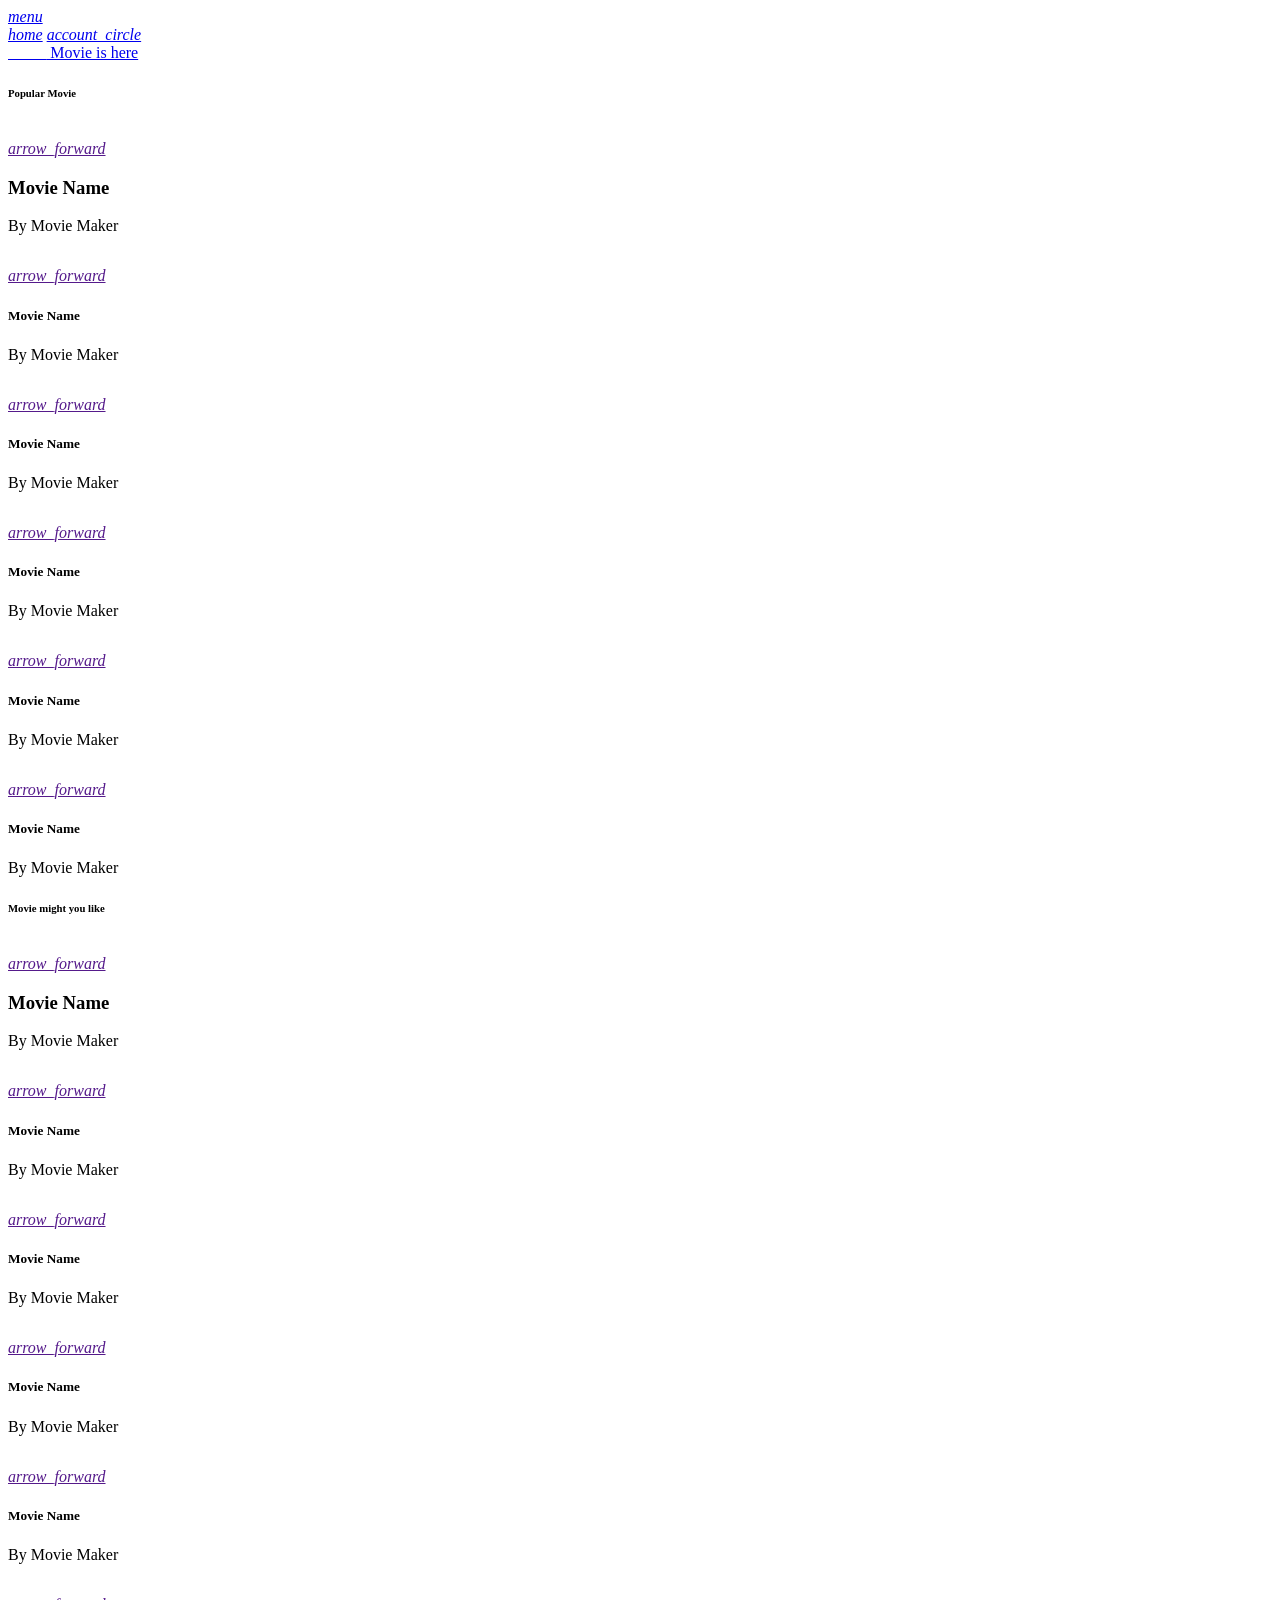
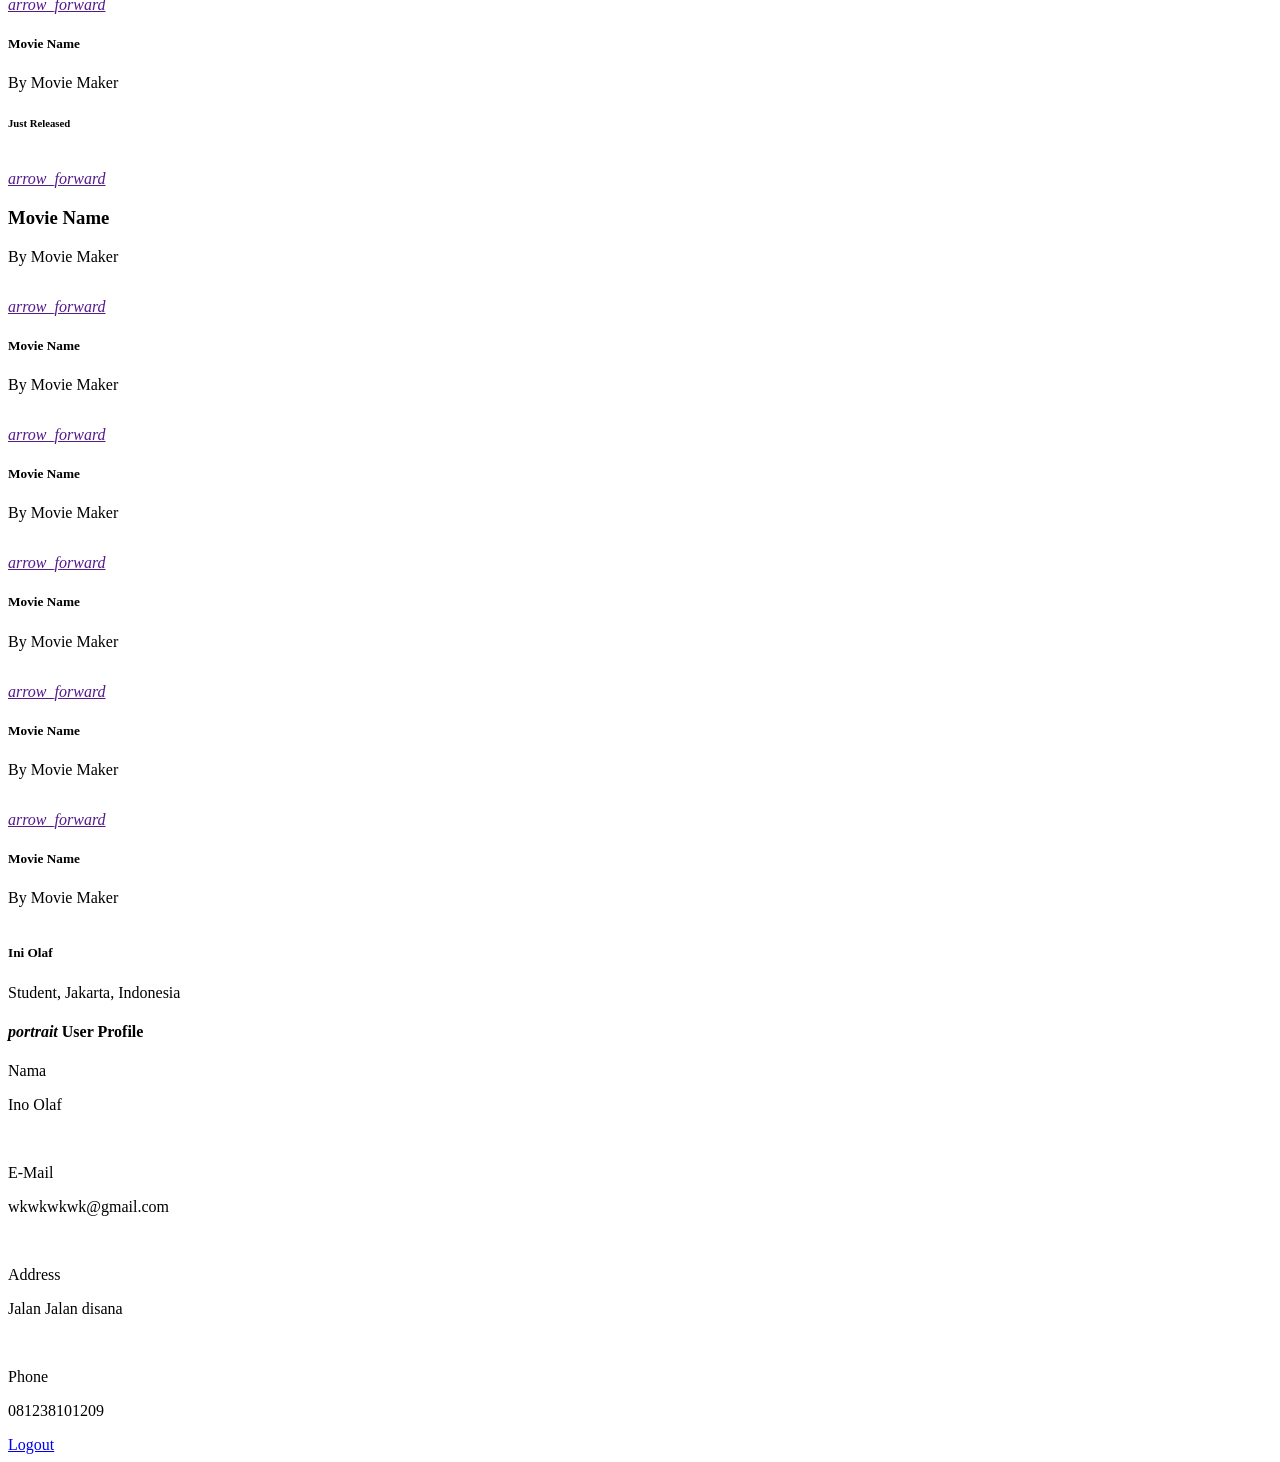
==== commit 05c0e055: "commited" ====
--- a/public/pages/home.html
+++ b/public/pages/home.html
@@ -1,4 +1,3 @@
-
 <body>
 <div class="page page-homepage light" data-name="homepage">
     <div class="navbar">
@@ -16,8 +15,7 @@
     <div class="toolbar tabbar toolbar-bottom o-visible">
         <div class="toolbar-inner o-visible tabs-max-width">
             <a href="#tab-1" class="tab-link tab-link-active"><i class="material-icons">home</i></a>
-            <a href="#tab-2" class="tab-link"><i class="material-icons">search</i></a>
-            <a href="#tab-3" class="tab-link"><i class="material-icons">account_circle</i></a>
+            <a href="#tab-2" class="tab-link"><i class="material-icons">account_circle</i></a>
         </div>
     </div>
 
@@ -26,9 +24,21 @@
             <div class="block">
                 <div class="page-content" style="padding: 0px;">
                         <a href="" class="swiper-slide text-align-center popup-open" data-popup=".best-movie">
-                            <div class="swiper-slide card bg-template shadow pt-0 h-190" style="background-image: url(../img/lock.jpg);background-size: cover;"></div>
+                            <div class="swiper-slide card bg-template shadow pt-0 h-250" style="background: url(http://image.tmdb.org/t/p/w1280/qVygtf2vU15L2yKS4Ke44U4oMdD.jpg)">
+                            </div>
                         </a>
                   </div>
+            </div>
+              <div class="row">
+
+              <div class="col">
+                <a href="/movtemp/" class="link button button-raised button-fill button-large button-round color-default" >
+                    <div type="button" class="">
+                        <i class="material-icons text-template" style="color: white;">movie</i>
+                        Movie is here 
+                    </div>
+                </a>
+              </div>
             </div>
             <h6 class="block-title"><strong>Popular Movie</strong></h6>
                 <div class="block">
@@ -278,170 +288,8 @@
                 </div>
             </div>
         </div>
+        
         <div id="tab-2" class="page-content tab">
-            <div class="page light">
-        <div class="navbar">
-            <div class="navbar-bg"></div>
-            <div class="navbar-inner sliding">
-            <div class="left">
-                <a href="#" class="link back">
-                <i class="icon icon-back"></i>
-                <span class="if-not-md">Back</span>
-                </a>
-            </div>
-            <div class="title">Searchbar</div>
-            <div class="subnavbar">
-                <form data-search-container=".search-list" data-search-in=".item-title" class="searchbar searchbar-init">
-                <div class="searchbar-inner">
-                    <div class="searchbar-input-wrap">
-                    <input type="search" placeholder="Search" style="width: 50vh;"/>
-                    <i class="searchbar-icon"></i>
-                    <span class="input-clear-button"></span>
-                    </div>
-                    <span class="searchbar-disable-button if-not-aurora">Cancel</span>
-                </div>
-                </form>
-            </div>
-            </div>
-        </div>
-    <div class="page-content">
-        <div class="searchbar-backdrop"></div>
-
-        <div class="list simple-list searchbar-not-found">
-            <ul>
-                <li>Nothing found</li>
-            </ul>
-        </div>
-    <div class="list search-list searchbar-found">
-      <ul>
-        <li class="item-content">
-          <div class="item-inner">
-            <div class="item-title">Acura</div>
-          </div>
-        </li>
-        <li class="item-content">
-          <div class="item-inner">
-            <div class="item-title">Audi</div>
-          </div>
-        </li>
-        <li class="item-content">
-          <div class="item-inner">
-            <div class="item-title">BMW</div>
-          </div>
-        </li>
-        <li class="item-content">
-          <div class="item-inner">
-            <div class="item-title">Cadillac </div>
-          </div>
-        </li>
-        <li class="item-content">
-          <div class="item-inner">
-            <div class="item-title">Chevrolet </div>
-          </div>
-        </li>
-        <li class="item-content">
-          <div class="item-inner">
-            <div class="item-title">Chrysler </div>
-          </div>
-        </li>
-        <li class="item-content">
-          <div class="item-inner">
-            <div class="item-title">Dodge </div>
-          </div>
-        </li>
-        <li class="item-content">
-          <div class="item-inner">
-            <div class="item-title">Ferrari </div>
-          </div>
-        </li>
-        <li class="item-content">
-          <div class="item-inner">
-            <div class="item-title">Ford </div>
-          </div>
-        </li>
-        <li class="item-content">
-          <div class="item-inner">
-            <div class="item-title">GMC </div>
-          </div>
-        </li>
-        <li class="item-content">
-          <div class="item-inner">
-            <div class="item-title">Honda</div>
-          </div>
-        </li>
-        <li class="item-content">
-          <div class="item-inner">
-            <div class="item-title">Hummer</div>
-          </div>
-        </li>
-        <li class="item-content">
-          <div class="item-inner">
-            <div class="item-title">Hyundai</div>
-          </div>
-        </li>
-        <li class="item-content">
-          <div class="item-inner">
-            <div class="item-title">Infiniti </div>
-          </div>
-        </li>
-        <li class="item-content">
-          <div class="item-inner">
-            <div class="item-title">Isuzu </div>
-          </div>
-        </li>
-        <li class="item-content">
-          <div class="item-inner">
-            <div class="item-title">Jaguar </div>
-          </div>
-        </li>
-        <li class="item-content">
-          <div class="item-inner">
-            <div class="item-title">Jeep </div>
-          </div>
-        </li>
-        <li class="item-content">
-          <div class="item-inner">
-            <div class="item-title">Kia</div>
-          </div>
-        </li>
-        <li class="item-content">
-          <div class="item-inner">
-            <div class="item-title">Lamborghini </div>
-          </div>
-        </li>
-        <li class="item-content">
-          <div class="item-inner">
-            <div class="item-title">Land Rover</div>
-          </div>
-        </li>
-        <li class="item-content">
-          <div class="item-inner">
-            <div class="item-title">Lexus </div>
-          </div>
-        </li>
-        <li class="item-content">
-          <div class="item-inner">
-            <div class="item-title">Lincoln </div>
-          </div>
-        </li>
-        <li class="item-content">
-          <div class="item-inner">
-            <div class="item-title">Lotus </div>
-          </div>
-        </li>
-        <li class="item-content">
-          <div class="item-inner">
-            <div class="item-title">Mazda</div>
-          </div>
-        </li>
-        
-      </ul>
-    </div>
-  </div>
-</div>
-
-        </div>
-        <div id="tab-3" class="page-content tab">
             <div class="block">
                 <div class="card bg-template shadow mt-4 h-190">
                     <div class="card-content card-content-padding">
@@ -513,14 +361,10 @@
         </div>
     </div>
 </div>
+</div>
 
 <script>
-    return{
-        data:function(){
-            const result = fetch('https://api.themoviedb.org/3/movie/popular?api_key=6f5c15a5026f574a44ea16fcbc73b0c6&language=en-US&page=1').then(res=>res.json());
-                console.log(result);
-        }
-    }
+    
 </script>
 
-</body>
+</body>
